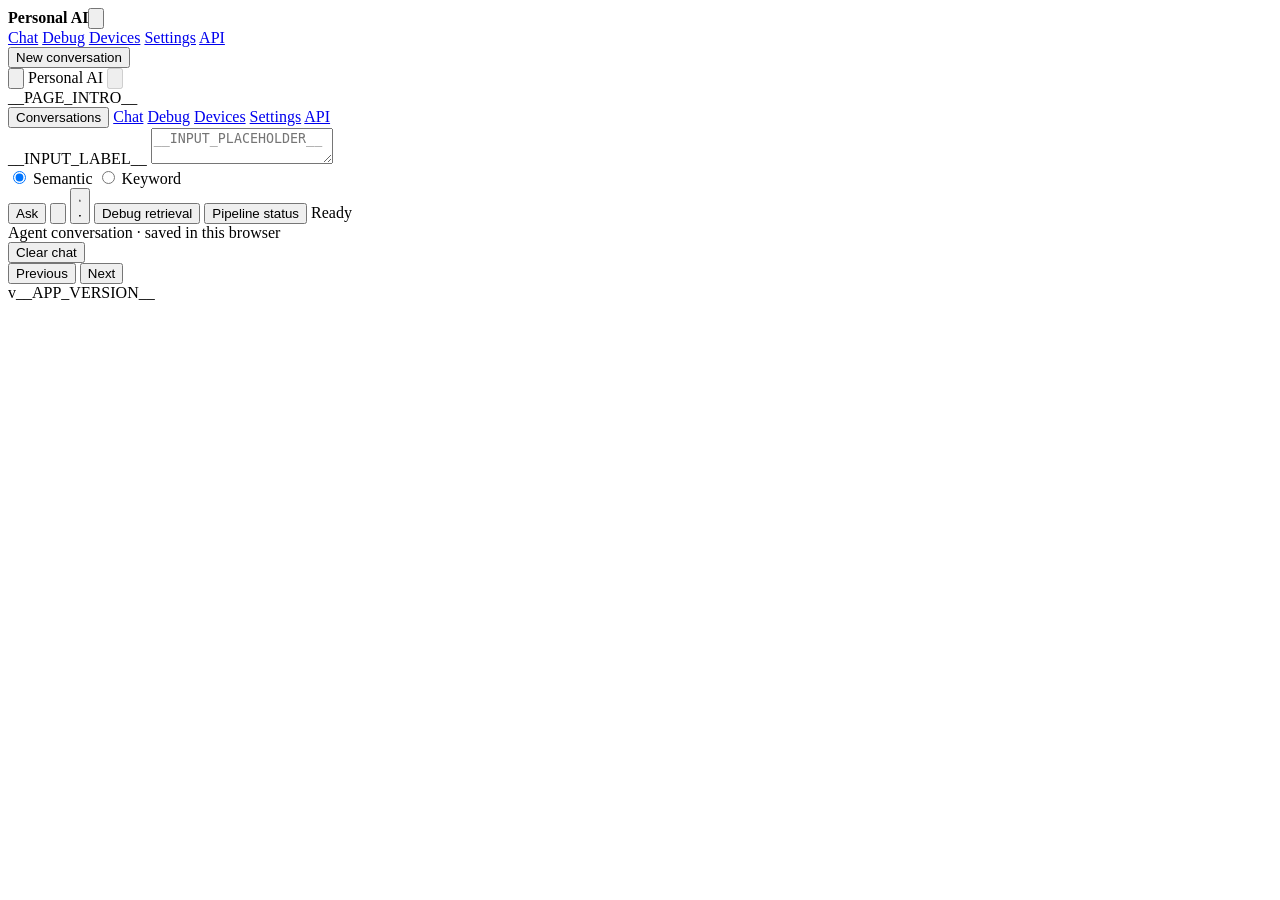
==== app/agent/web/templates/index.html @ abea2b9b "Add ReSpeaker device identity and history UI" ====
<!doctype html>
<html lang="en">
  <head>
    <meta charset="utf-8" />
    <meta name="viewport" content="width=device-width, initial-scale=1, viewport-fit=cover" />
    <title>Personal RAG</title>
    <script src="/static/theme.js"></script>
    <link rel="stylesheet" href="/static/styles.css" />
  </head>
  <body class="__BODY_CLASS__">
    <main>
      <aside class="conversation-sidebar" id="conversation-sidebar" aria-label="Navigation and conversations">
        <div class="conversation-sidebar-header"><strong>Personal AI</strong><button class="secondary icon-button" id="toggle-conversations" type="button" aria-label="Close navigation menu" title="Close menu"><svg aria-hidden="true" viewBox="0 0 24 24"><path d="m6 6 12 12M18 6 6 18" /></svg></button></div>
        <nav class="conversation-drawer-nav" id="conversation-drawer-nav" aria-label="Application">
          <a class="agent-nav" href="/">Chat</a>
          <a class="debug-nav" href="/debug">Debug</a>
          <a href="/devices">Devices</a>
          <a class="settings-nav" href="/settings">Settings</a>
          <a href="/docs">API</a>
        </nav>
        <button id="new-conversation" type="button">New conversation</button>
        <div id="conversation-list" class="conversation-list"></div>
        <button class="secondary" id="show-all-conversations" type="button" hidden>See all conversations</button>
      </aside>
      <header class="app-header" aria-label="Application header">
        <button class="secondary mobile-menu-toggle" id="mobile-menu-toggle" type="button" aria-label="Open navigation menu" aria-controls="conversation-sidebar" aria-expanded="false">
          <svg aria-hidden="true" viewBox="0 0 24 24"><path d="M4 6h16M4 12h16M4 18h16" /></svg>
        </button>
        <span class="app-header-brand">Personal AI</span>
        <button class="secondary account-placeholder" type="button" aria-label="Account, coming soon" title="Account, coming soon" disabled>
          <svg aria-hidden="true" viewBox="0 0 24 24"><circle cx="12" cy="8" r="3.5" /><path d="M5 20a7 7 0 0 1 14 0" /></svg>
        </button>
      </header>
      <section class="hero">
        __PAGE_INTRO__
        <nav class="page-nav" id="page-nav" aria-label="Application">
          <button class="secondary" id="show-conversations" data-close-mobile-menu type="button">Conversations</button>
          <a class="agent-nav" href="/">Chat</a>
          <a class="debug-nav" href="/debug">Debug</a>
          <a href="/devices">Devices</a>
          <a class="settings-nav" href="/settings">Settings</a>
          <a href="/docs">API</a>
        </nav>
      </section>
      <section class="query-card">
        <label for="question">__INPUT_LABEL__</label>
        <textarea id="question" placeholder="__INPUT_PLACEHOLDER__"></textarea>
        <div class="actions">
          <div class="mode-picker" aria-label="Retrieval mode">
            <input type="radio" id="mode-semantic" name="retrieval-mode" value="semantic" checked />
            <label for="mode-semantic">Semantic</label>
            <input type="radio" id="mode-keyword" name="retrieval-mode" value="keyword" />
            <label for="mode-keyword">Keyword</label>
          </div>
          <button id="ask">Ask</button>
          <button class="secondary icon-button" id="agent" type="button" aria-label="Send message" title="Send message">
            <svg aria-hidden="true" viewBox="0 0 24 24"><path d="M5 12h13M13 6l6 6-6 6" /></svg>
          </button>
          <button class="secondary icon-button" id="record" type="button" aria-label="Record message" title="Record message">
            <svg class="record-mic-icon" aria-hidden="true" viewBox="0 0 24 24"><path d="M12 14a3 3 0 0 0 3-3V6a3 3 0 0 0-6 0v5a3 3 0 0 0 3 3Zm6-3a6 6 0 0 1-12 0M12 17v4M8 21h8" /></svg>
            <svg class="record-stop-icon" aria-hidden="true" viewBox="0 0 24 24"><rect x="7" y="7" width="10" height="10" rx="1" /></svg>
          </button>
          <button class="secondary" id="debug">Debug retrieval</button>
          <button class="secondary" id="pipeline">Pipeline status</button>
          <span class="status" id="status">Ready</span>
        </div>
      </section>
      <section class="result" id="result">
        <div class="agent-chat-toolbar" id="agent-chat-toolbar">
          <span>Agent conversation · saved in this browser</span>
          <div class="agent-chat-controls">
            <button class="secondary" id="clear-chat">Clear chat</button>
          </div>
        </div>
        <div class="agent-chat" id="agent-chat" aria-live="polite"></div>
        <div id="pipeline-summary"></div>
        <div class="answer" id="answer"></div>
        <div class="pager" id="pager">
          <button class="secondary" id="previous">Previous</button>
          <button class="secondary" id="next">Next</button>
          <span class="status" id="page-status"></span>
        </div>
        <div class="citations" id="citations"></div>
      </section>
    </main>

    <div class="app-version" aria-label="Application version">v__APP_VERSION__</div>

    <script src="/static/app.js" defer></script>
    <script src="/static/navigation.js" defer></script>
  </body>
</html>
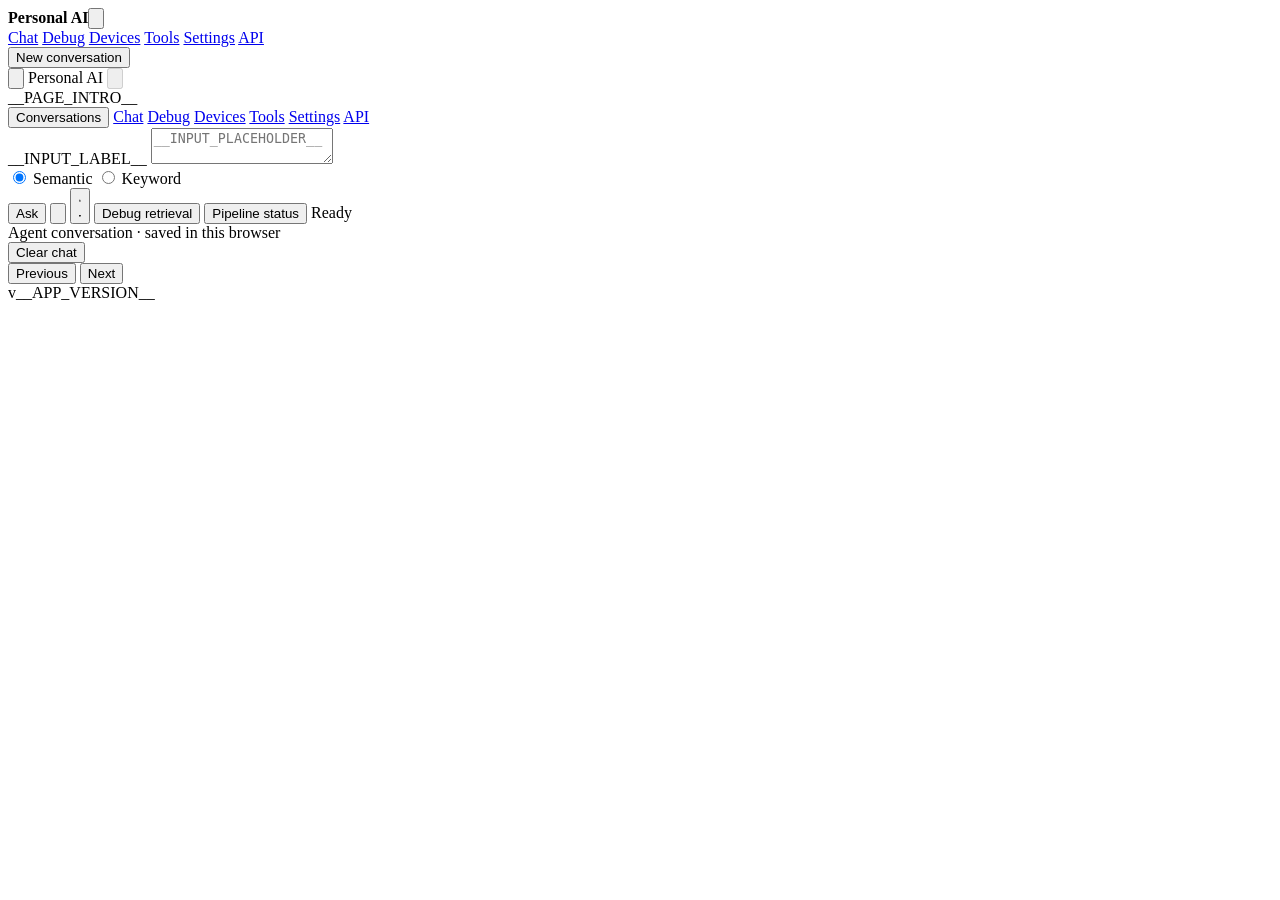
==== commit 08ea28b7: "Add MCP tools catalog page" ====
--- a/app/agent/web/templates/index.html
+++ b/app/agent/web/templates/index.html
@@ -15,6 +15,7 @@
           <a class="agent-nav" href="/">Chat</a>
           <a class="debug-nav" href="/debug">Debug</a>
           <a href="/devices">Devices</a>
+          <a href="/tools">Tools</a>
           <a class="settings-nav" href="/settings">Settings</a>
           <a href="/docs">API</a>
         </nav>
@@ -38,6 +39,7 @@
           <a class="agent-nav" href="/">Chat</a>
           <a class="debug-nav" href="/debug">Debug</a>
           <a href="/devices">Devices</a>
+          <a href="/tools">Tools</a>
           <a class="settings-nav" href="/settings">Settings</a>
           <a href="/docs">API</a>
         </nav>
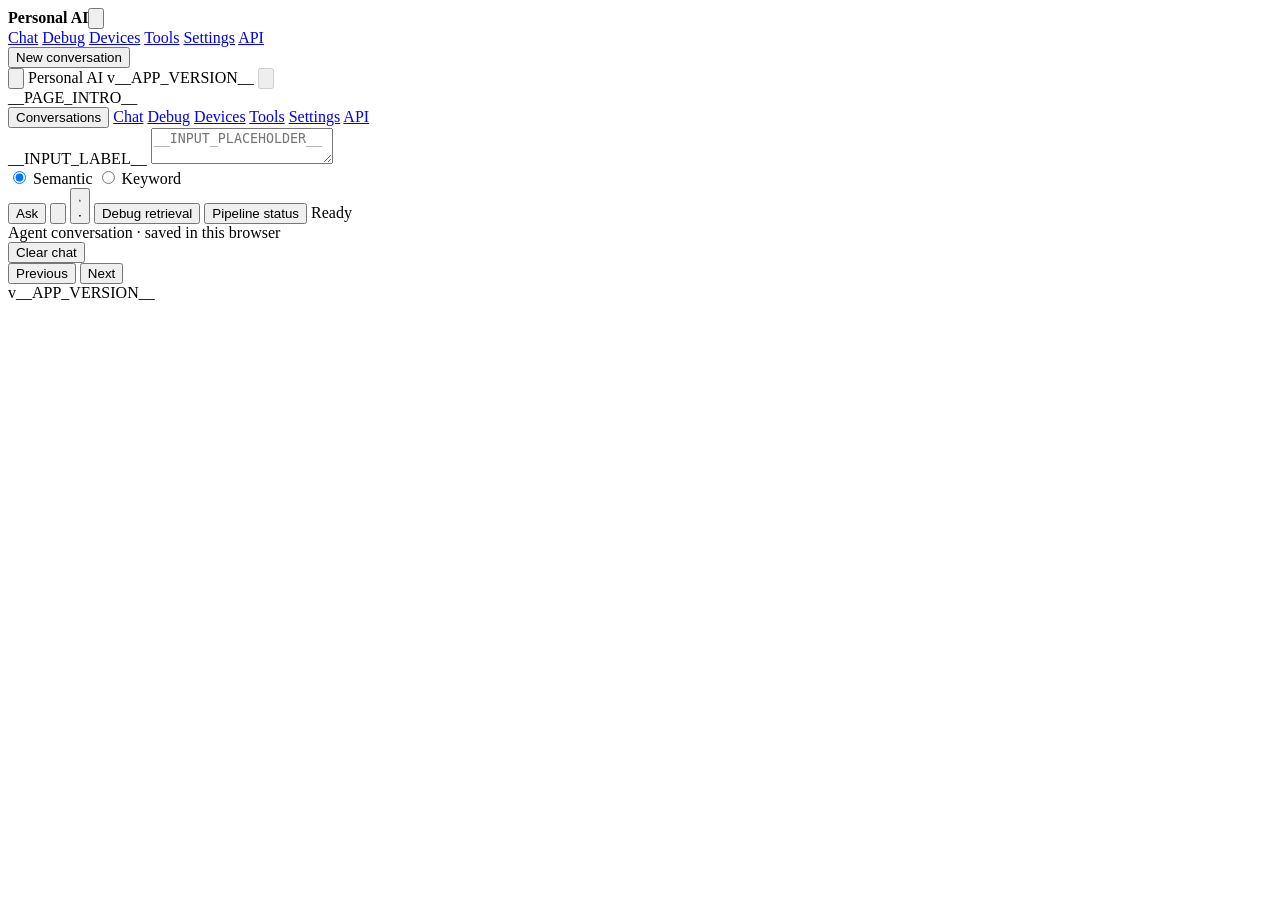
==== commit ee6b070e: "Keep mobile chat and composer in separate panes" ====
--- a/app/agent/web/templates/index.html
+++ b/app/agent/web/templates/index.html
@@ -28,6 +28,7 @@
           <svg aria-hidden="true" viewBox="0 0 24 24"><path d="M4 6h16M4 12h16M4 18h16" /></svg>
         </button>
         <span class="app-header-brand">Personal AI</span>
+        <span class="app-version mobile-app-version" aria-label="Application version">v__APP_VERSION__</span>
         <button class="secondary account-placeholder" type="button" aria-label="Account, coming soon" title="Account, coming soon" disabled>
           <svg aria-hidden="true" viewBox="0 0 24 24"><circle cx="12" cy="8" r="3.5" /><path d="M5 20a7 7 0 0 1 14 0" /></svg>
         </button>
@@ -86,7 +87,7 @@
       </section>
     </main>
 
-    <div class="app-version" aria-label="Application version">v__APP_VERSION__</div>
+    <div class="app-version desktop-app-version" aria-label="Application version">v__APP_VERSION__</div>
 
     <script src="/static/app.js" defer></script>
     <script src="/static/navigation.js" defer></script>
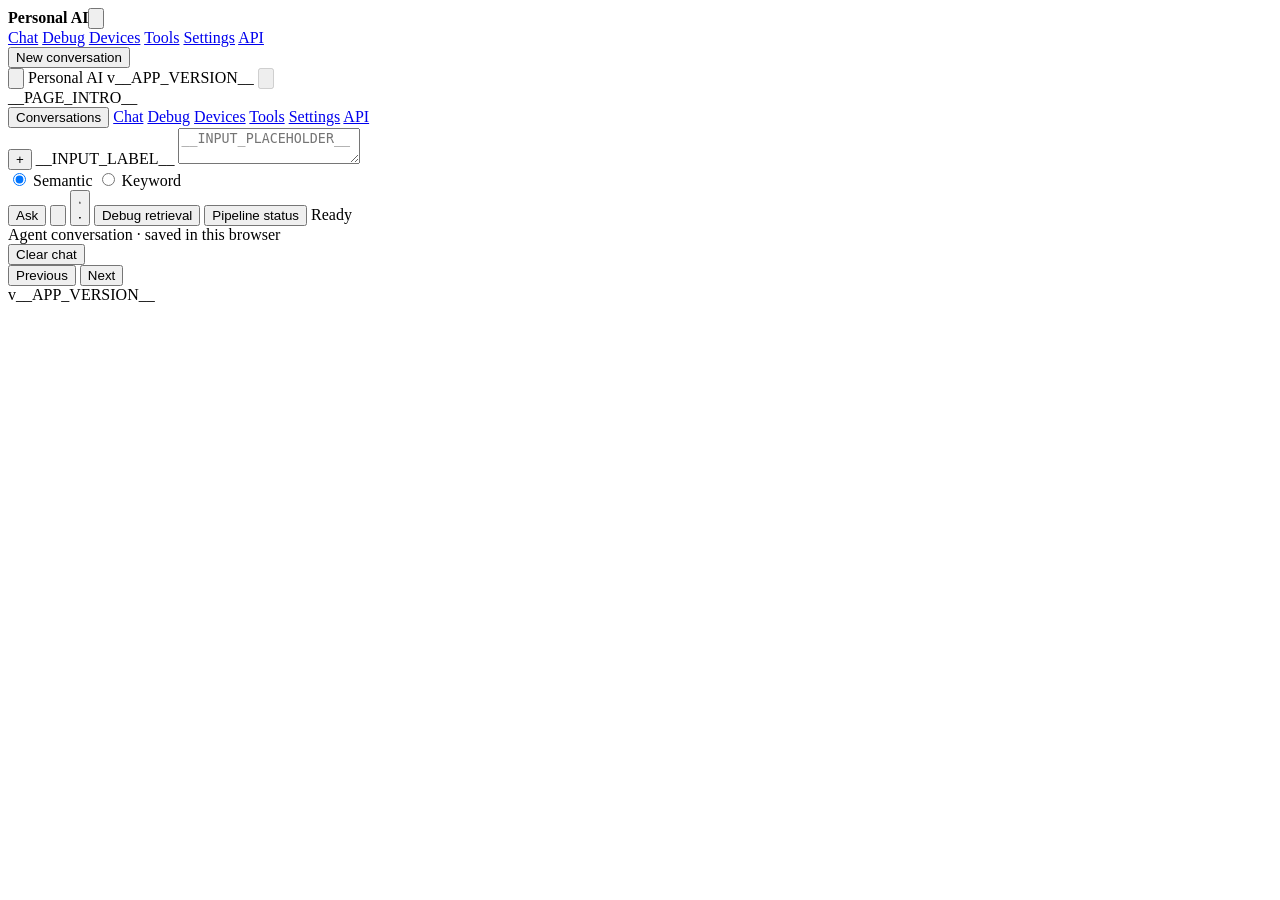
==== commit 1b656700: "Add image attachment to web agent chat" ====
--- a/app/agent/web/templates/index.html
+++ b/app/agent/web/templates/index.html
@@ -46,6 +46,8 @@
         </nav>
       </section>
       <section class="query-card">
+        <input id="agent-image-input" type="file" accept="image/png,image/jpeg" hidden />
+        <button class="secondary icon-button" id="agent-image" type="button" aria-label="Attach image" title="Attach image">+</button>
         <label for="question">__INPUT_LABEL__</label>
         <textarea id="question" placeholder="__INPUT_PLACEHOLDER__"></textarea>
         <div class="actions">
@@ -66,6 +68,11 @@
           <button class="secondary" id="debug">Debug retrieval</button>
           <button class="secondary" id="pipeline">Pipeline status</button>
           <span class="status" id="status">Ready</span>
+        </div>
+        <div id="agent-image-preview" class="agent-image-preview" hidden>
+          <img id="agent-image-thumbnail" alt="Selected image" />
+          <span id="agent-image-name"></span>
+          <button class="secondary" id="agent-image-remove" type="button" aria-label="Remove attached image">Remove</button>
         </div>
       </section>
       <section class="result" id="result">
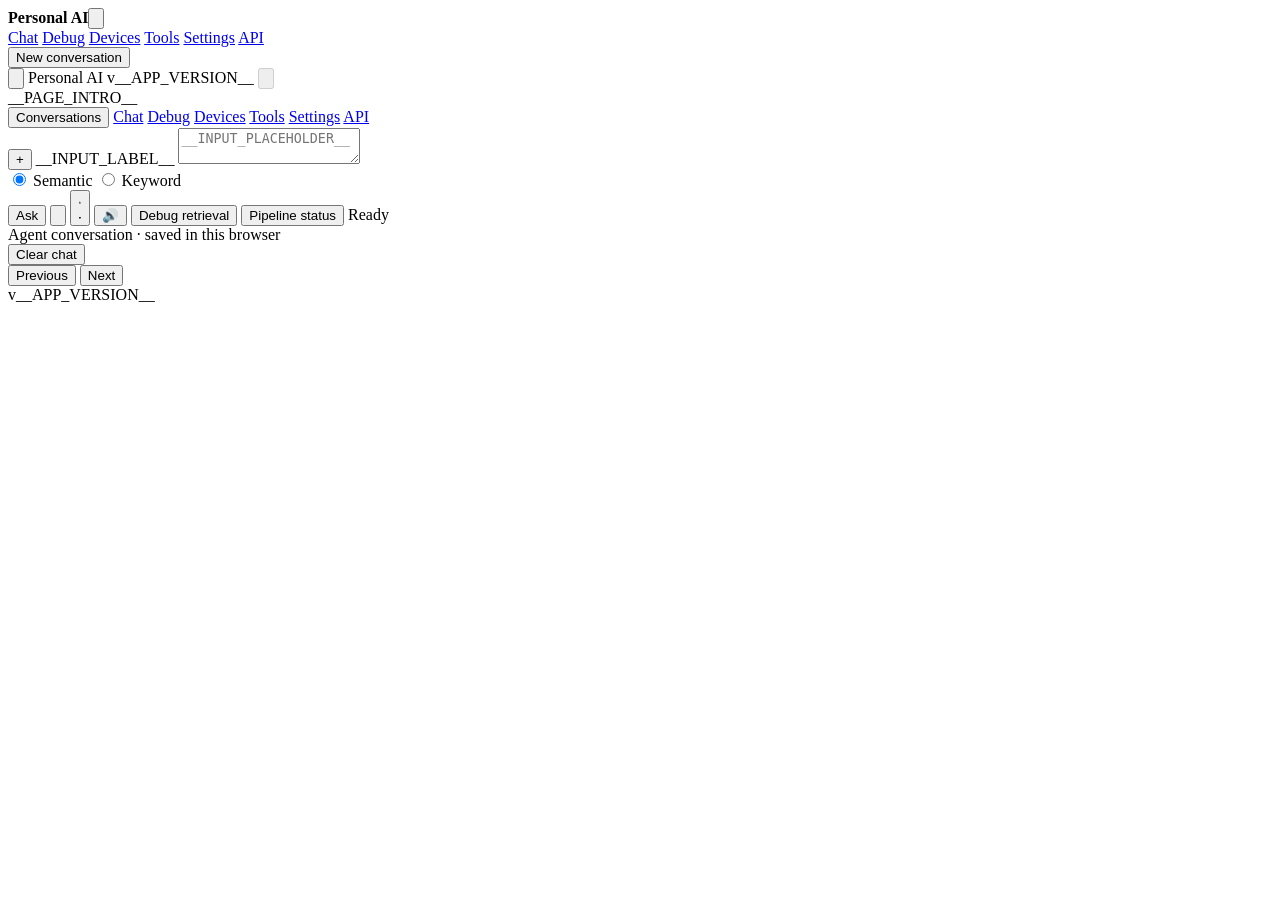
==== commit 5050c376: "Add global browser speech toggle" ====
--- a/app/agent/web/templates/index.html
+++ b/app/agent/web/templates/index.html
@@ -65,6 +65,9 @@
             <svg class="record-mic-icon" aria-hidden="true" viewBox="0 0 24 24"><path d="M12 14a3 3 0 0 0 3-3V6a3 3 0 0 0-6 0v5a3 3 0 0 0 3 3Zm6-3a6 6 0 0 1-12 0M12 17v4M8 21h8" /></svg>
             <svg class="record-stop-icon" aria-hidden="true" viewBox="0 0 24 24"><rect x="7" y="7" width="10" height="10" rx="1" /></svg>
           </button>
+          <button class="secondary icon-button" id="speak-replies" type="button" aria-label="Speak replies is off" title="Speak replies: off" aria-pressed="false">
+            <span aria-hidden="true">🔊</span>
+          </button>
           <button class="secondary" id="debug">Debug retrieval</button>
           <button class="secondary" id="pipeline">Pipeline status</button>
           <span class="status" id="status">Ready</span>
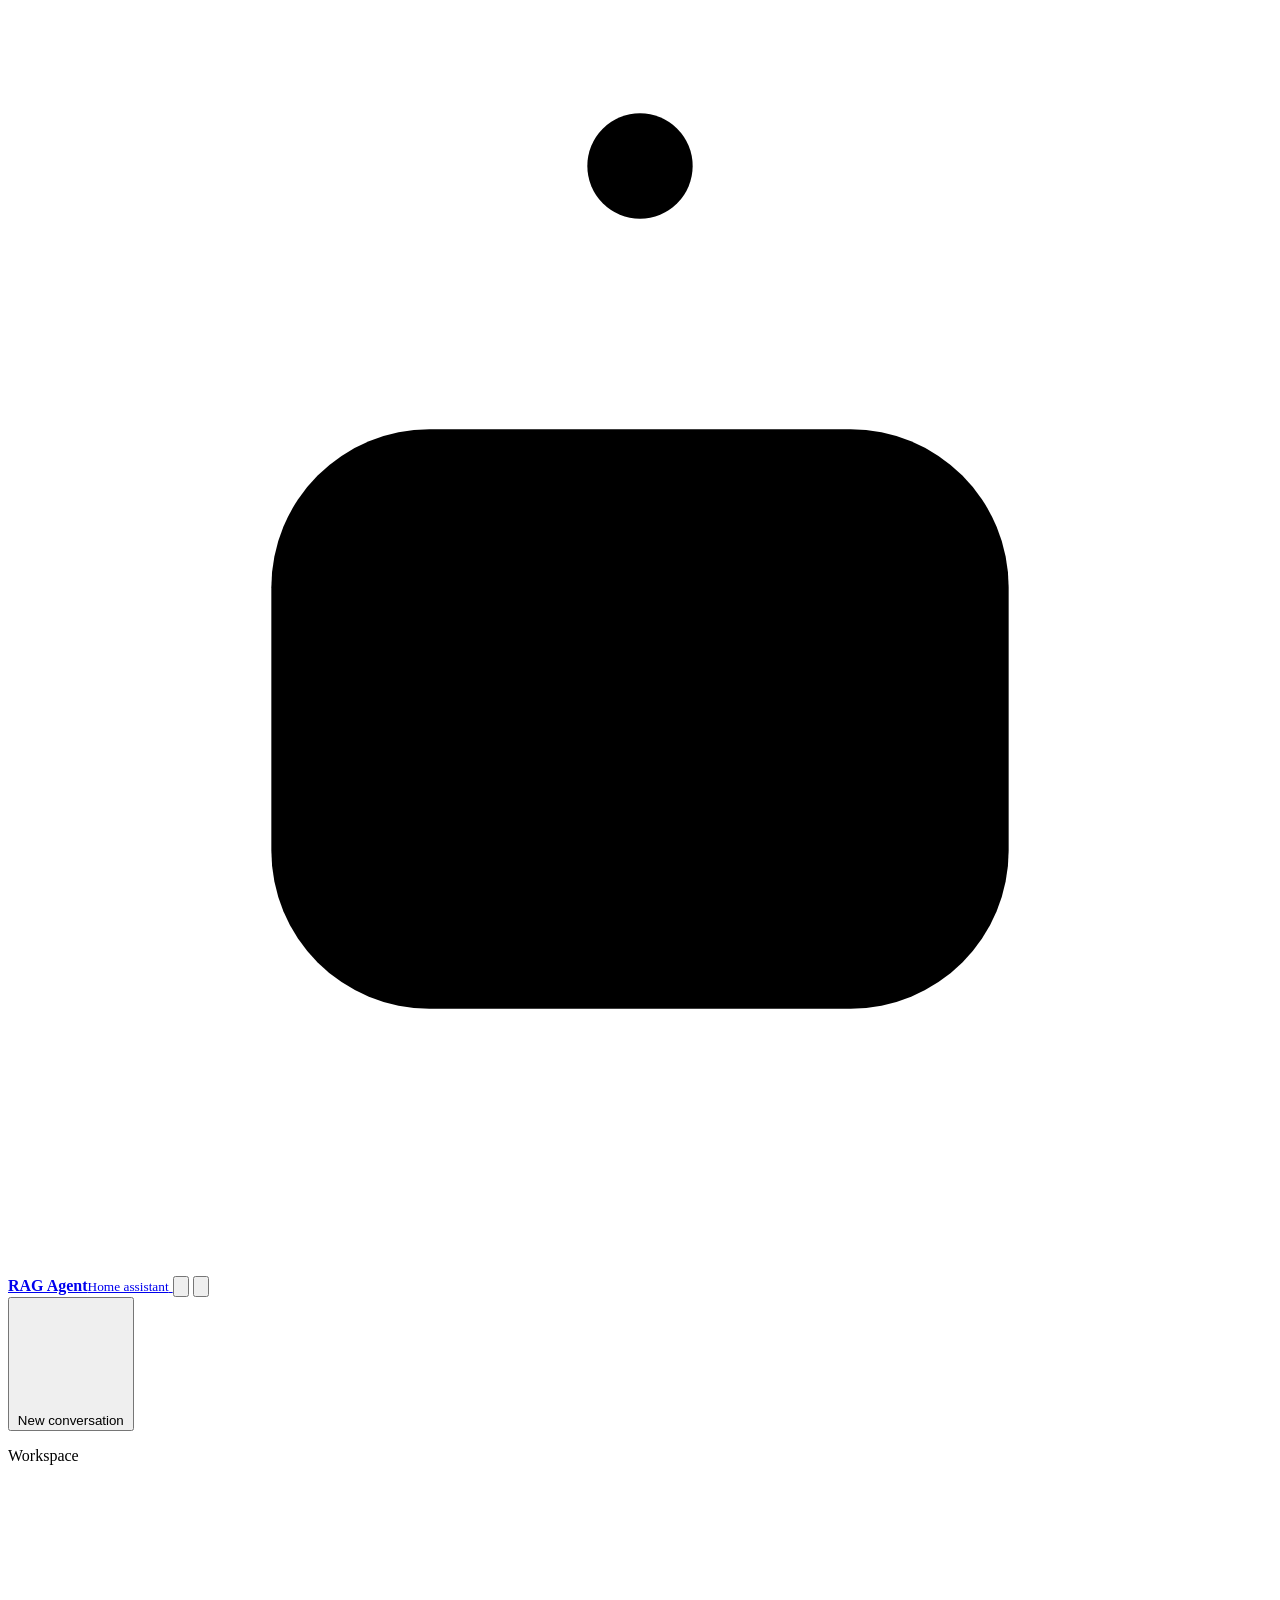
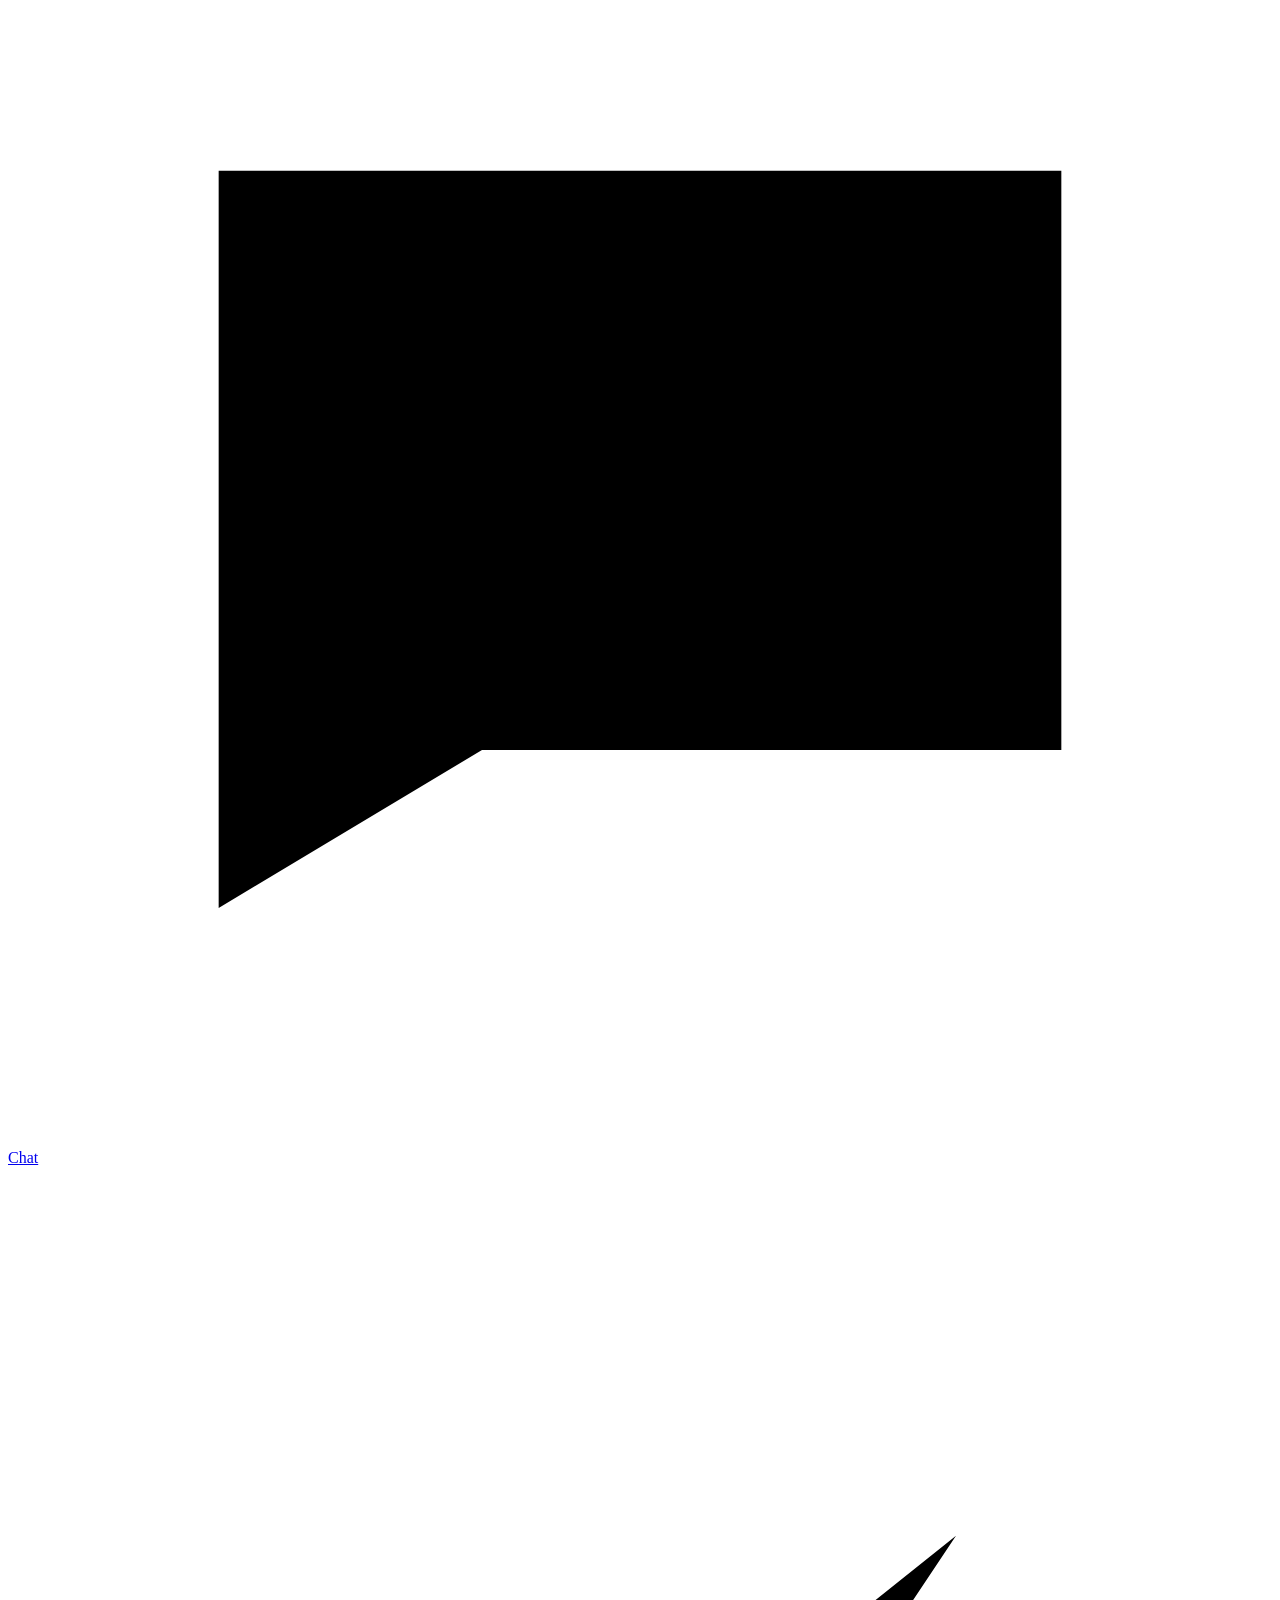
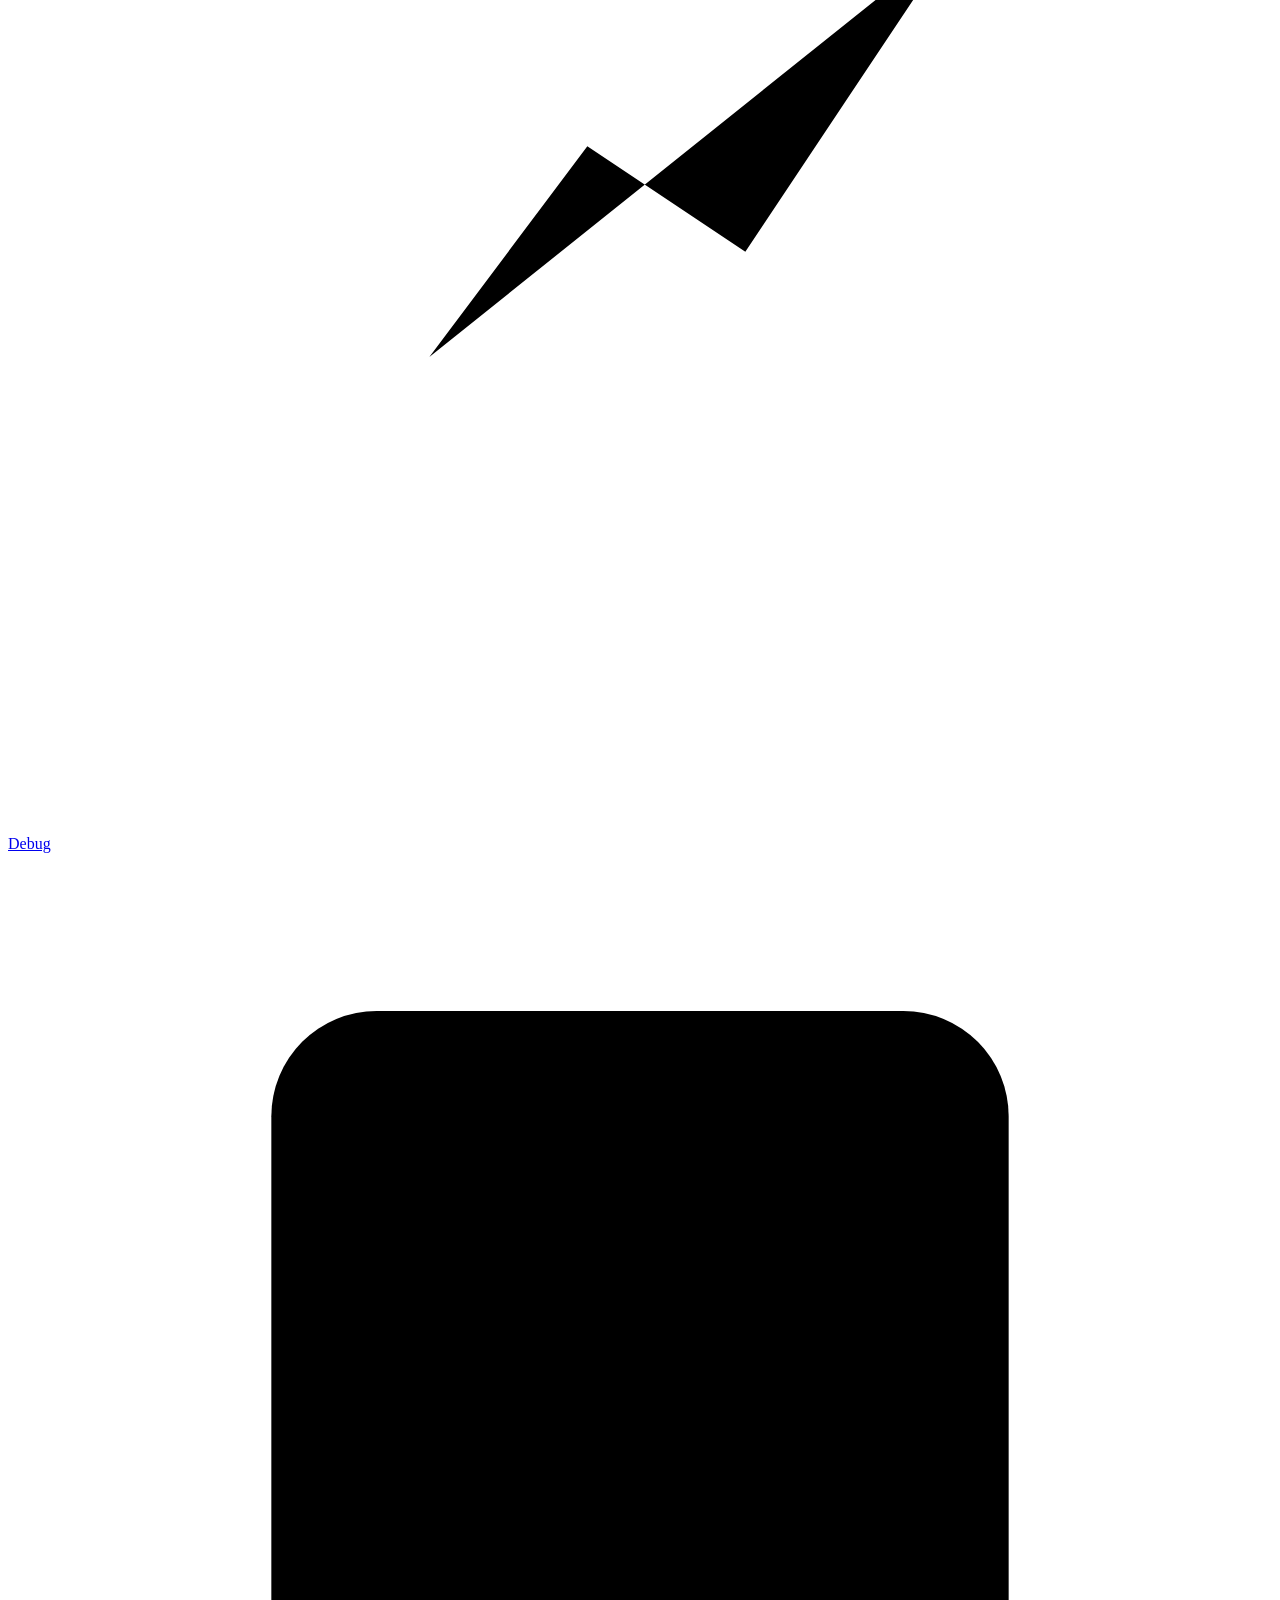
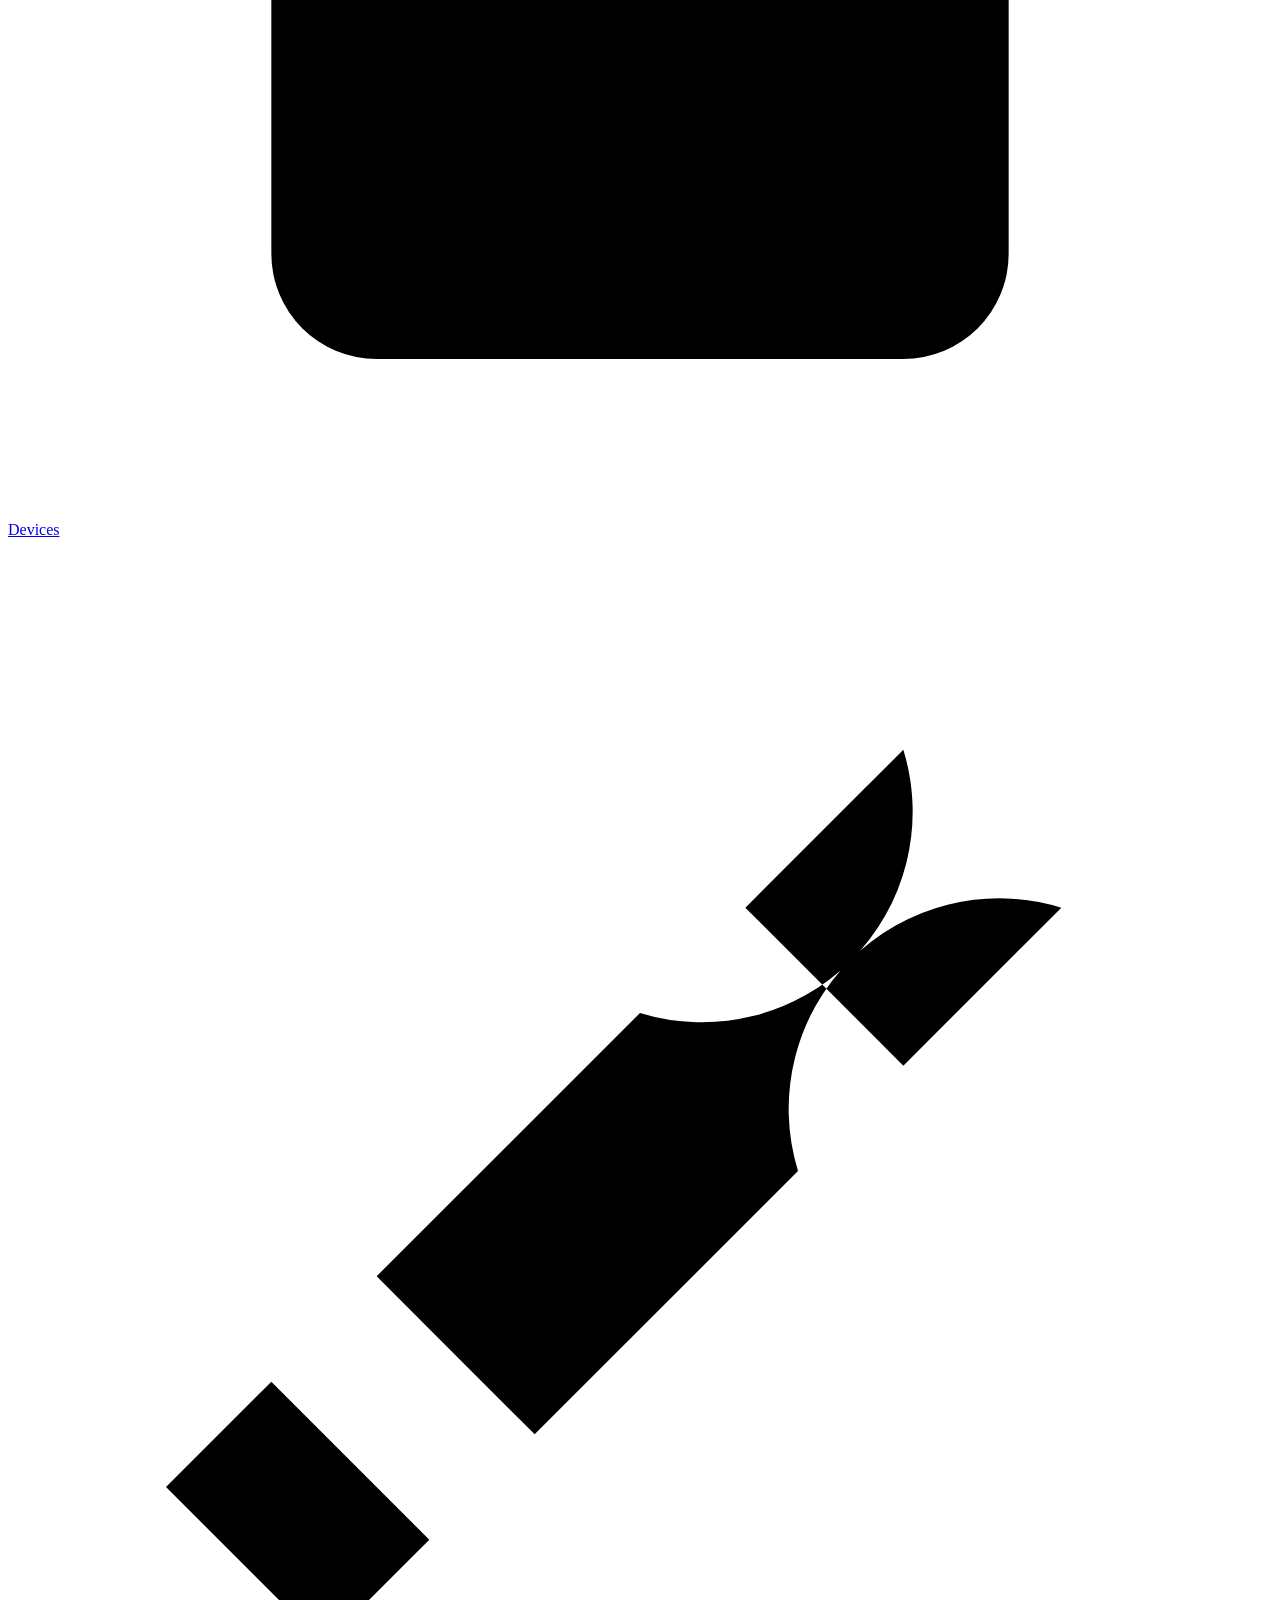
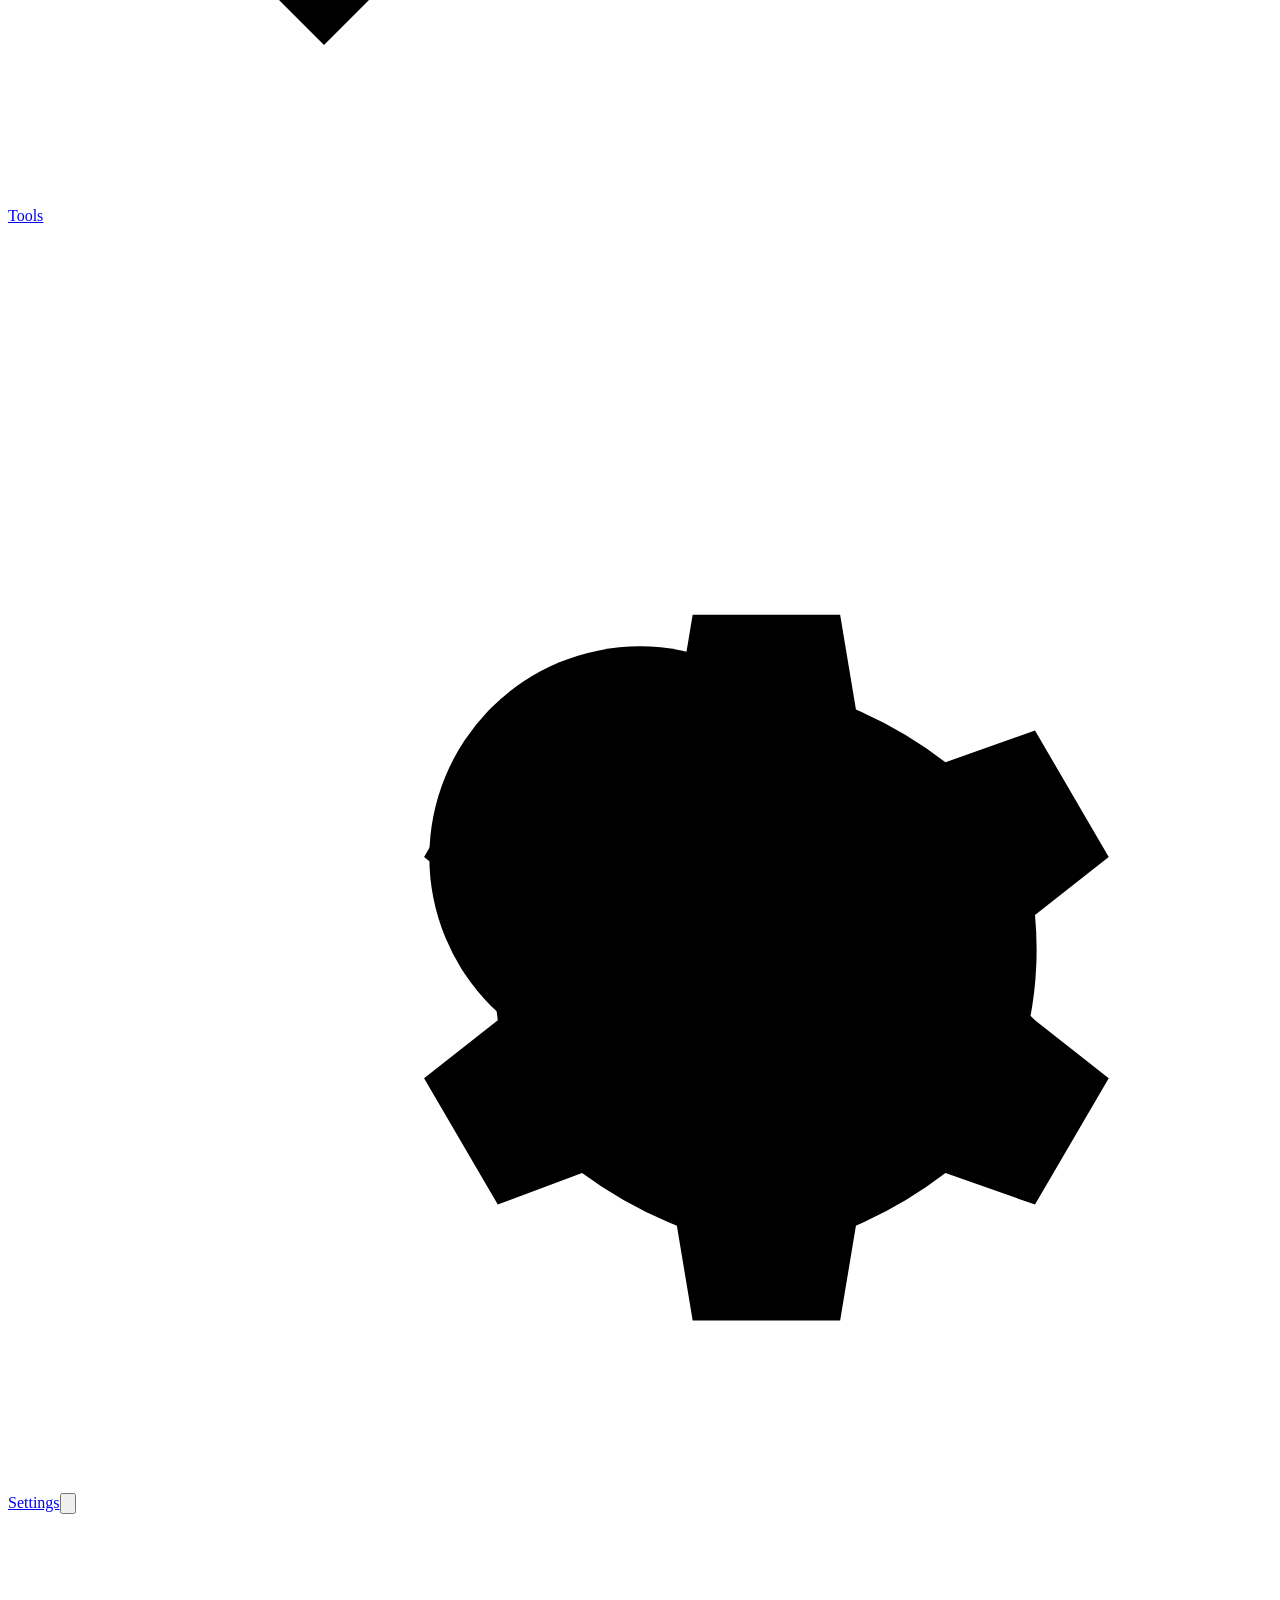
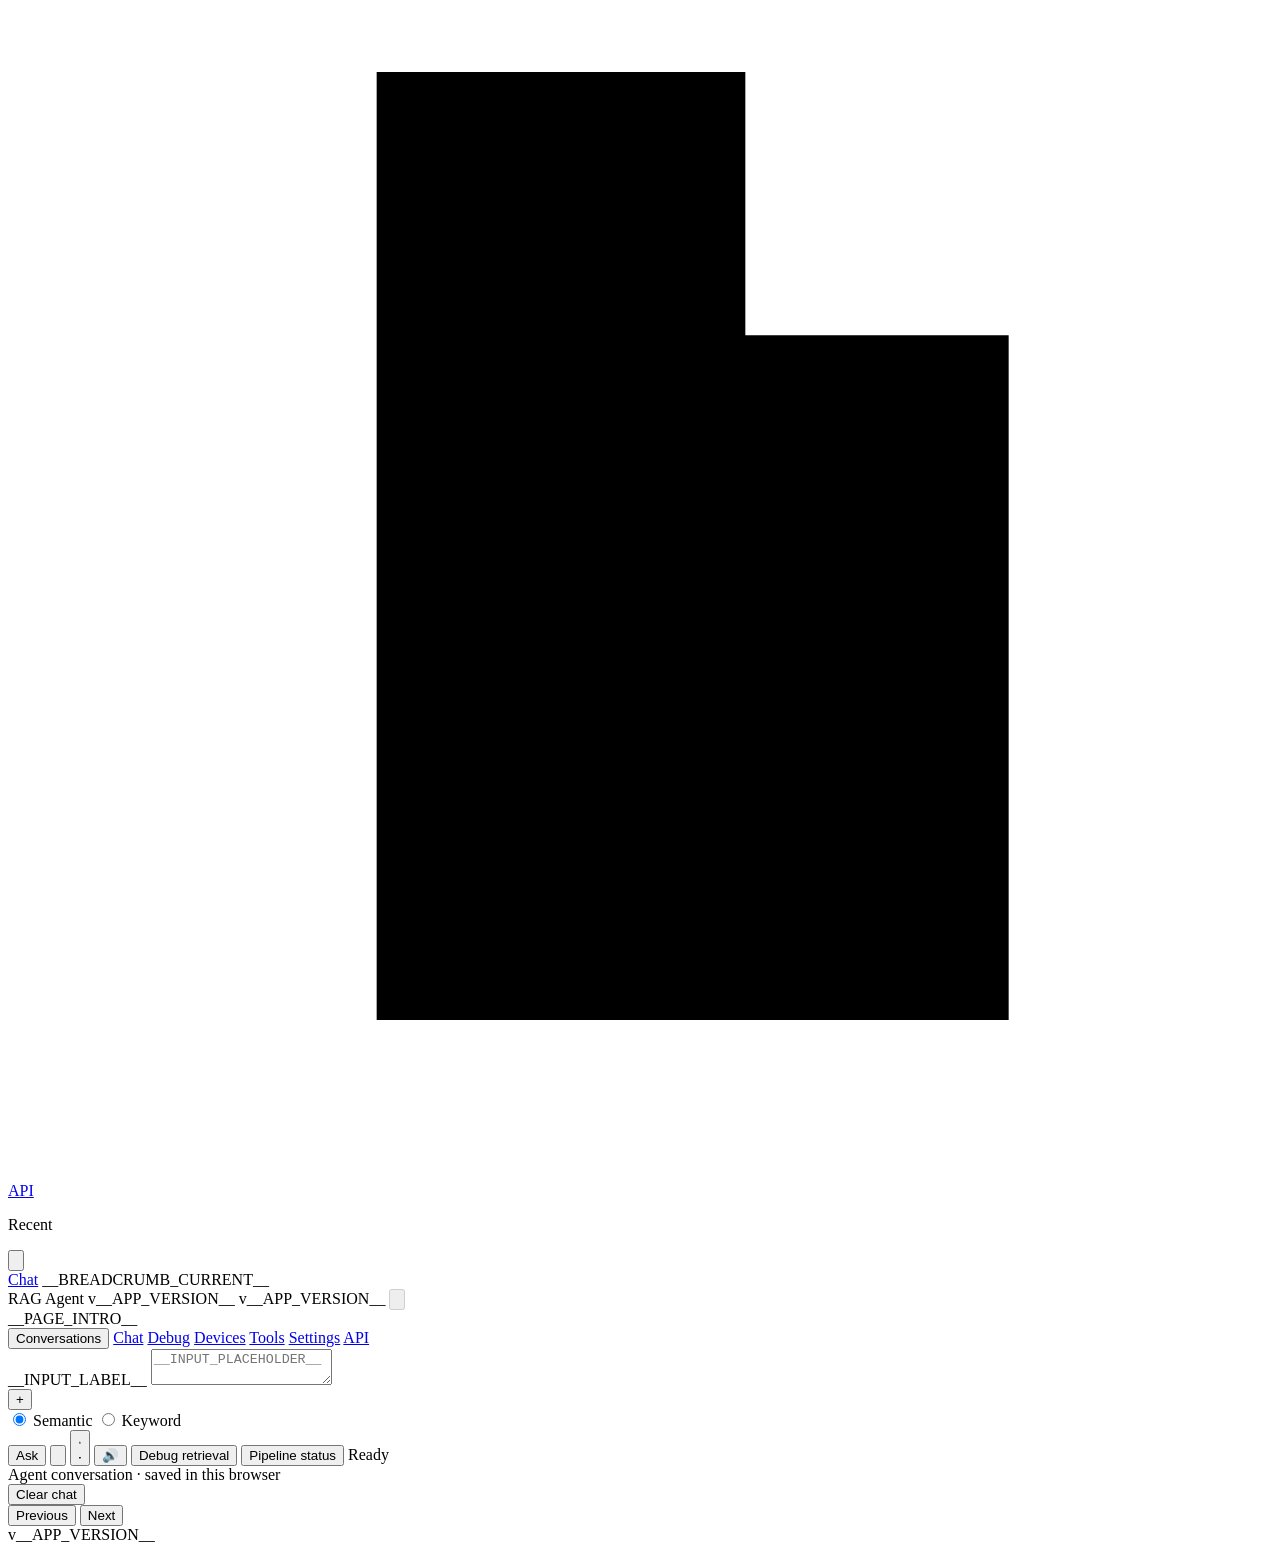
==== commit 4a1f0081: "Refresh agent UI and settings navigation" ====
--- a/app/agent/web/templates/index.html
+++ b/app/agent/web/templates/index.html
@@ -3,98 +3,140 @@
   <head>
     <meta charset="utf-8" />
     <meta name="viewport" content="width=device-width, initial-scale=1, viewport-fit=cover" />
-    <title>Personal RAG</title>
+    <title>RAG Agent</title>
     <script src="/static/theme.js"></script>
     <link rel="stylesheet" href="/static/styles.css" />
   </head>
   <body class="__BODY_CLASS__">
     <main>
-      <aside class="conversation-sidebar" id="conversation-sidebar" aria-label="Navigation and conversations">
-        <div class="conversation-sidebar-header"><strong>Personal AI</strong><button class="secondary icon-button" id="toggle-conversations" type="button" aria-label="Close navigation menu" title="Close menu"><svg aria-hidden="true" viewBox="0 0 24 24"><path d="m6 6 12 12M18 6 6 18" /></svg></button></div>
+      <aside class="conversation-sidebar page-sidebar" id="conversation-sidebar" aria-label="Navigation and conversations">
+        <div class="sidebar-brand-row conversation-sidebar-header">
+          <a class="sidebar-brand" href="/" id="sidebar-home-link" aria-label="RAG Agent home">
+            <span class="brand-mark" aria-hidden="true">
+              <svg viewBox="0 0 24 24"><path d="M8 8h8a3 3 0 0 1 3 3v5a3 3 0 0 1-3 3H8a3 3 0 0 1-3-3v-5a3 3 0 0 1 3-3Z"/><path d="M12 4v4M9 13h.01M15 13h.01M9 16h6"/><circle cx="12" cy="3" r="1"/></svg>
+            </span>
+            <span class="sidebar-brand-copy"><strong>RAG Agent</strong><small>Home assistant</small></span>
+          </a>
+          <button class="sidebar-control collapse-control" id="collapse-sidebar" type="button" aria-label="Collapse sidebar" aria-controls="conversation-sidebar" aria-expanded="true" title="Collapse sidebar">
+            <svg aria-hidden="true" viewBox="0 0 24 24"><path d="m14 6-6 6 6 6"/></svg>
+          </button>
+          <button class="sidebar-control drawer-close" id="toggle-conversations" type="button" aria-label="Close navigation menu" title="Close menu">
+            <svg aria-hidden="true" viewBox="0 0 24 24"><path d="m6 6 12 12M18 6 6 18"/></svg>
+          </button>
+        </div>
+        <button id="new-conversation" class="new-conversation" type="button">
+          <svg aria-hidden="true" viewBox="0 0 24 24"><path d="M12 5v14M5 12h14"/></svg>
+          <span class="new-conversation-label">New conversation</span>
+        </button>
+        <p class="sidebar-section-label">Workspace</p>
         <nav class="conversation-drawer-nav" id="conversation-drawer-nav" aria-label="Application">
-          <a class="agent-nav" href="/">Chat</a>
-          <a class="debug-nav" href="/debug">Debug</a>
-          <a href="/devices">Devices</a>
-          <a href="/tools">Tools</a>
-          <a class="settings-nav" href="/settings">Settings</a>
-          <a href="/docs">API</a>
+          <a class="agent-nav" href="/" id="sidebar-chat-link"><svg aria-hidden="true" viewBox="0 0 24 24"><path d="M4 5.5h16v11H9l-5 3v-14Z"/></svg><span>Chat</span></a>
+          <a class="debug-nav" href="/debug"><svg aria-hidden="true" viewBox="0 0 24 24"><path d="M4 19V5m0 14h16M8 15l3-4 3 2 4-6"/></svg><span>Debug</span></a>
+          <a href="/devices"><svg aria-hidden="true" viewBox="0 0 24 24"><rect x="5" y="3" width="14" height="18" rx="2"/><path d="M9 7h6M9 11h6M9 15h3"/></svg><span>Devices</span></a>
+          <a href="/tools"><svg aria-hidden="true" viewBox="0 0 24 24"><path d="m14 7 3-3a4 4 0 0 1-5 5L7 14l3 3 5-5a4 4 0 0 1 5-5l-3 3"/><path d="m5 16-2 2 3 3 2-2"/></svg><span>Tools</span></a>
+          <div class="settings-nav-group">
+            <div class="settings-nav-row"><a class="settings-nav" href="/settings"><svg aria-hidden="true" viewBox="0 0 24 24"><path d="M12 8a4 4 0 1 0 0 8 4 4 0 0 0 0-8Z"/><path d="m19.4 15 .1.1 1.4 1.1-1.4 2.4-1.7-.6a8 8 0 0 1-1.7 1l-.3 1.8h-2.8l-.3-1.8a8 8 0 0 1-1.8-1l-1.6.6-1.4-2.4 1.4-1.1a7 7 0 0 1 0-2l-1.4-1.1 1.4-2.4 1.6.6a8 8 0 0 1 1.8-1l.3-1.8h2.8l.3 1.8a8 8 0 0 1 1.7 1l1.7-.6 1.4 2.4-1.4 1.1a7 7 0 0 1-.1 2Z"/></svg><span>Settings</span></a><button class="settings-nav-toggle" type="button" aria-label="Expand settings sections" aria-expanded="false" aria-controls="settings-subnav"><svg aria-hidden="true" viewBox="0 0 24 24"><path d="m8 10 4 4 4-4"/></svg></button></div>
+            <div class="settings-subnav" id="settings-subnav" hidden><a href="/settings#appearance-panel">Appearance</a><a href="/settings#general-panel">General</a><a href="/settings#memory-panel">Memory</a><a href="/settings#models-panel">Models</a><a href="/settings#remote-mcp-panel">Remote MCP</a><a href="/settings#voice-panel">Voice activity</a></div>
+          </div>
+          <a href="/docs"><svg aria-hidden="true" viewBox="0 0 24 24"><path d="M7 3h7l5 5v13H7zM14 3v5h5M10 13h6M10 17h6"/></svg><span>API</span></a>
         </nav>
-        <button id="new-conversation" type="button">New conversation</button>
+        <p class="sidebar-section-label recent-label">Recent</p>
         <div id="conversation-list" class="conversation-list"></div>
         <button class="secondary" id="show-all-conversations" type="button" hidden>See all conversations</button>
       </aside>
-      <header class="app-header" aria-label="Application header">
-        <button class="secondary mobile-menu-toggle" id="mobile-menu-toggle" type="button" aria-label="Open navigation menu" aria-controls="conversation-sidebar" aria-expanded="false">
-          <svg aria-hidden="true" viewBox="0 0 24 24"><path d="M4 6h16M4 12h16M4 18h16" /></svg>
-        </button>
-        <span class="app-header-brand">Personal AI</span>
-        <span class="app-version mobile-app-version" aria-label="Application version">v__APP_VERSION__</span>
-        <button class="secondary account-placeholder" type="button" aria-label="Account, coming soon" title="Account, coming soon" disabled>
-          <svg aria-hidden="true" viewBox="0 0 24 24"><circle cx="12" cy="8" r="3.5" /><path d="M5 20a7 7 0 0 1 14 0" /></svg>
-        </button>
-      </header>
-      <section class="hero">
-        __PAGE_INTRO__
-        <nav class="page-nav" id="page-nav" aria-label="Application">
-          <button class="secondary" id="show-conversations" data-close-mobile-menu type="button">Conversations</button>
-          <a class="agent-nav" href="/">Chat</a>
-          <a class="debug-nav" href="/debug">Debug</a>
-          <a href="/devices">Devices</a>
-          <a href="/tools">Tools</a>
-          <a class="settings-nav" href="/settings">Settings</a>
-          <a href="/docs">API</a>
-        </nav>
-      </section>
-      <section class="query-card">
-        <input id="agent-image-input" type="file" accept="image/png,image/jpeg" hidden />
-        <button class="secondary icon-button" id="agent-image" type="button" aria-label="Attach image" title="Attach image">+</button>
-        <label for="question">__INPUT_LABEL__</label>
-        <textarea id="question" placeholder="__INPUT_PLACEHOLDER__"></textarea>
-        <div class="actions">
-          <div class="mode-picker" aria-label="Retrieval mode">
-            <input type="radio" id="mode-semantic" name="retrieval-mode" value="semantic" checked />
-            <label for="mode-semantic">Semantic</label>
-            <input type="radio" id="mode-keyword" name="retrieval-mode" value="keyword" />
-            <label for="mode-keyword">Keyword</label>
+      <button class="drawer-backdrop" id="drawer-backdrop" type="button" aria-label="Close navigation menu" hidden></button>
+
+      <div class="agent-workspace page-workspace" id="agent-workspace">
+        <header class="app-header" aria-label="Application header">
+          <button class="secondary mobile-menu-toggle" id="mobile-menu-toggle" type="button" aria-label="Open navigation menu" aria-controls="conversation-sidebar" aria-expanded="false">
+            <svg aria-hidden="true" viewBox="0 0 24 24"><path d="M4 6h16M4 12h16M4 18h16" /></svg>
+          </button>
+          <nav class="chat-breadcrumb" aria-label="Breadcrumb">
+            <a href="/" id="chat-home-link">Chat</a>
+            <span class="breadcrumb-separator" id="breadcrumb-separator" aria-hidden="true" hidden>/</span>
+            <span class="breadcrumb-current" id="breadcrumb-current" aria-current="page" __BREADCRUMB_CURRENT_HIDDEN__>__BREADCRUMB_CURRENT__</span>
+          </nav>
+          <span class="app-header-brand">RAG Agent</span>
+          <span class="app-version mobile-app-version" aria-label="Application version">v__APP_VERSION__</span>
+          <span class="app-version agent-version" aria-label="Application version">v__APP_VERSION__</span>
+          <button class="secondary account-placeholder" type="button" aria-label="Account, coming soon" title="Account, coming soon" disabled>
+            <svg aria-hidden="true" viewBox="0 0 24 24"><circle cx="12" cy="8" r="3.5" /><path d="M5 20a7 7 0 0 1 14 0" /></svg>
+          </button>
+        </header>
+
+        <section class="hero">
+          __PAGE_INTRO__
+          <nav class="page-nav" id="page-nav" aria-label="Application">
+            <button class="secondary" id="show-conversations" data-close-mobile-menu type="button">Conversations</button>
+            <a class="agent-nav" href="/">Chat</a>
+            <a class="debug-nav" href="/debug">Debug</a>
+            <a href="/devices">Devices</a>
+            <a href="/tools">Tools</a>
+            <a class="settings-nav" href="/settings">Settings</a>
+            <a href="/docs">API</a>
+          </nav>
+        </section>
+
+        <section class="chat-home" id="chat-home-view" aria-labelledby="home-heading" hidden>
+          <div class="home-intro">
+            <h1 id="home-heading">How can I help?</h1>
+            <p>Ask a question or pick up a recent conversation.</p>
           </div>
-          <button id="ask">Ask</button>
-          <button class="secondary icon-button" id="agent" type="button" aria-label="Send message" title="Send message">
-            <svg aria-hidden="true" viewBox="0 0 24 24"><path d="M5 12h13M13 6l6 6-6 6" /></svg>
-          </button>
-          <button class="secondary icon-button" id="record" type="button" aria-label="Record message" title="Record message">
-            <svg class="record-mic-icon" aria-hidden="true" viewBox="0 0 24 24"><path d="M12 14a3 3 0 0 0 3-3V6a3 3 0 0 0-6 0v5a3 3 0 0 0 3 3Zm6-3a6 6 0 0 1-12 0M12 17v4M8 21h8" /></svg>
-            <svg class="record-stop-icon" aria-hidden="true" viewBox="0 0 24 24"><rect x="7" y="7" width="10" height="10" rx="1" /></svg>
-          </button>
-          <button class="secondary icon-button" id="speak-replies" type="button" aria-label="Speak replies is off" title="Speak replies: off" aria-pressed="false">
-            <span aria-hidden="true">🔊</span>
-          </button>
-          <button class="secondary" id="debug">Debug retrieval</button>
-          <button class="secondary" id="pipeline">Pipeline status</button>
-          <span class="status" id="status">Ready</span>
-        </div>
-        <div id="agent-image-preview" class="agent-image-preview" hidden>
-          <img id="agent-image-thumbnail" alt="Selected image" />
-          <span id="agent-image-name"></span>
-          <button class="secondary" id="agent-image-remove" type="button" aria-label="Remove attached image">Remove</button>
-        </div>
-      </section>
-      <section class="result" id="result">
-        <div class="agent-chat-toolbar" id="agent-chat-toolbar">
-          <span>Agent conversation · saved in this browser</span>
-          <div class="agent-chat-controls">
-            <button class="secondary" id="clear-chat">Clear chat</button>
+          <div class="home-composer-slot" id="home-composer-slot"></div>
+          <section class="home-recents" aria-labelledby="home-recents-heading">
+            <h2 class="home-recents-heading" id="home-recents-heading">Recent conversations</h2>
+            <div class="home-recent-groups" id="home-recent-groups"></div>
+          </section>
+        </section>
+
+        <section class="query-card">
+          <input id="agent-image-input" type="file" accept="image/png,image/jpeg" hidden />
+          <label for="question">__INPUT_LABEL__</label>
+          <textarea id="question" placeholder="__INPUT_PLACEHOLDER__"></textarea>
+          <div class="actions">
+            <button class="secondary icon-button" id="agent-image" type="button" aria-label="Attach image" title="Attach image">+</button>
+            <div class="mode-picker" aria-label="Retrieval mode">
+              <input type="radio" id="mode-semantic" name="retrieval-mode" value="semantic" checked />
+              <label for="mode-semantic">Semantic</label>
+              <input type="radio" id="mode-keyword" name="retrieval-mode" value="keyword" />
+              <label for="mode-keyword">Keyword</label>
+            </div>
+            <button id="ask">Ask</button>
+            <button class="secondary icon-button" id="agent" type="button" aria-label="Send message" title="Send message">
+              <svg aria-hidden="true" viewBox="0 0 24 24"><path d="m4 12 16-8-5 16-3-6-8-2Zm8 2 4-5" /></svg>
+            </button>
+            <button class="secondary icon-button" id="record" type="button" aria-label="Record message" title="Record message">
+              <svg class="record-mic-icon" aria-hidden="true" viewBox="0 0 24 24"><path d="M12 14a3 3 0 0 0 3-3V6a3 3 0 0 0-6 0v5a3 3 0 0 0 3 3Zm6-3a6 6 0 0 1-12 0M12 17v4M8 21h8" /></svg>
+              <svg class="record-stop-icon" aria-hidden="true" viewBox="0 0 24 24"><rect x="7" y="7" width="10" height="10" rx="1" /></svg>
+            </button>
+            <button class="secondary icon-button" id="speak-replies" type="button" aria-label="Speak replies is off" title="Speak replies: off" aria-pressed="false"><span aria-hidden="true">🔊</span></button>
+            <button class="secondary" id="debug">Debug retrieval</button>
+            <button class="secondary" id="pipeline">Pipeline status</button>
+            <span class="status" id="status">Ready</span>
           </div>
-        </div>
-        <div class="agent-chat" id="agent-chat" aria-live="polite"></div>
-        <div id="pipeline-summary"></div>
-        <div class="answer" id="answer"></div>
-        <div class="pager" id="pager">
-          <button class="secondary" id="previous">Previous</button>
-          <button class="secondary" id="next">Next</button>
-          <span class="status" id="page-status"></span>
-        </div>
-        <div class="citations" id="citations"></div>
-      </section>
+          <div id="agent-image-preview" class="agent-image-preview" hidden>
+            <img id="agent-image-thumbnail" alt="Selected image" />
+            <span id="agent-image-name"></span>
+            <button class="secondary" id="agent-image-remove" type="button" aria-label="Remove attached image">Remove</button>
+          </div>
+        </section>
+
+        <section class="result" id="result">
+          <div class="agent-chat-toolbar" id="agent-chat-toolbar">
+            <span>Agent conversation · saved in this browser</span>
+            <div class="agent-chat-controls"><button class="secondary" id="clear-chat">Clear chat</button></div>
+          </div>
+          <div class="agent-chat" id="agent-chat" aria-live="polite"></div>
+          <div id="pipeline-summary"></div>
+          <div class="answer" id="answer"></div>
+          <div class="pager" id="pager">
+            <button class="secondary" id="previous">Previous</button>
+            <button class="secondary" id="next">Next</button>
+            <span class="status" id="page-status"></span>
+          </div>
+          <div class="citations" id="citations"></div>
+        </section>
+      </div>
     </main>
 
     <div class="app-version desktop-app-version" aria-label="Application version">v__APP_VERSION__</div>
